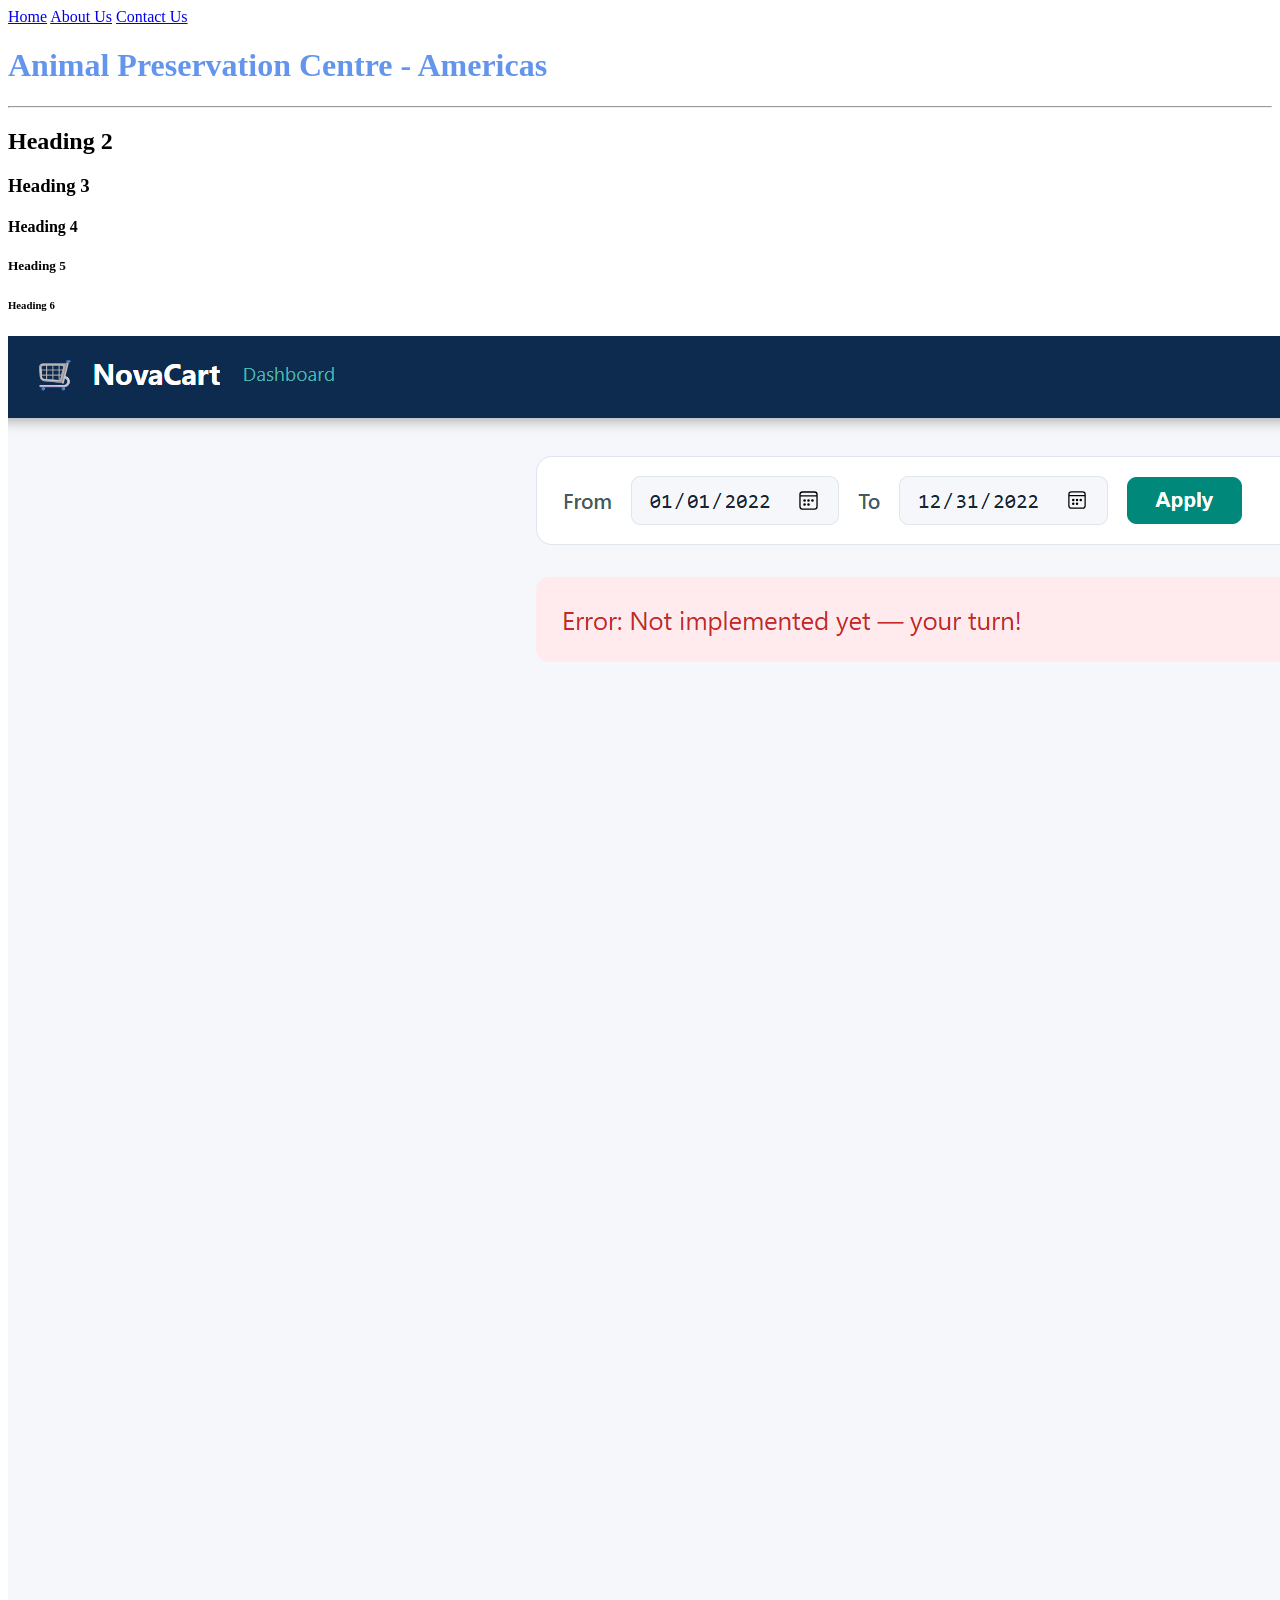
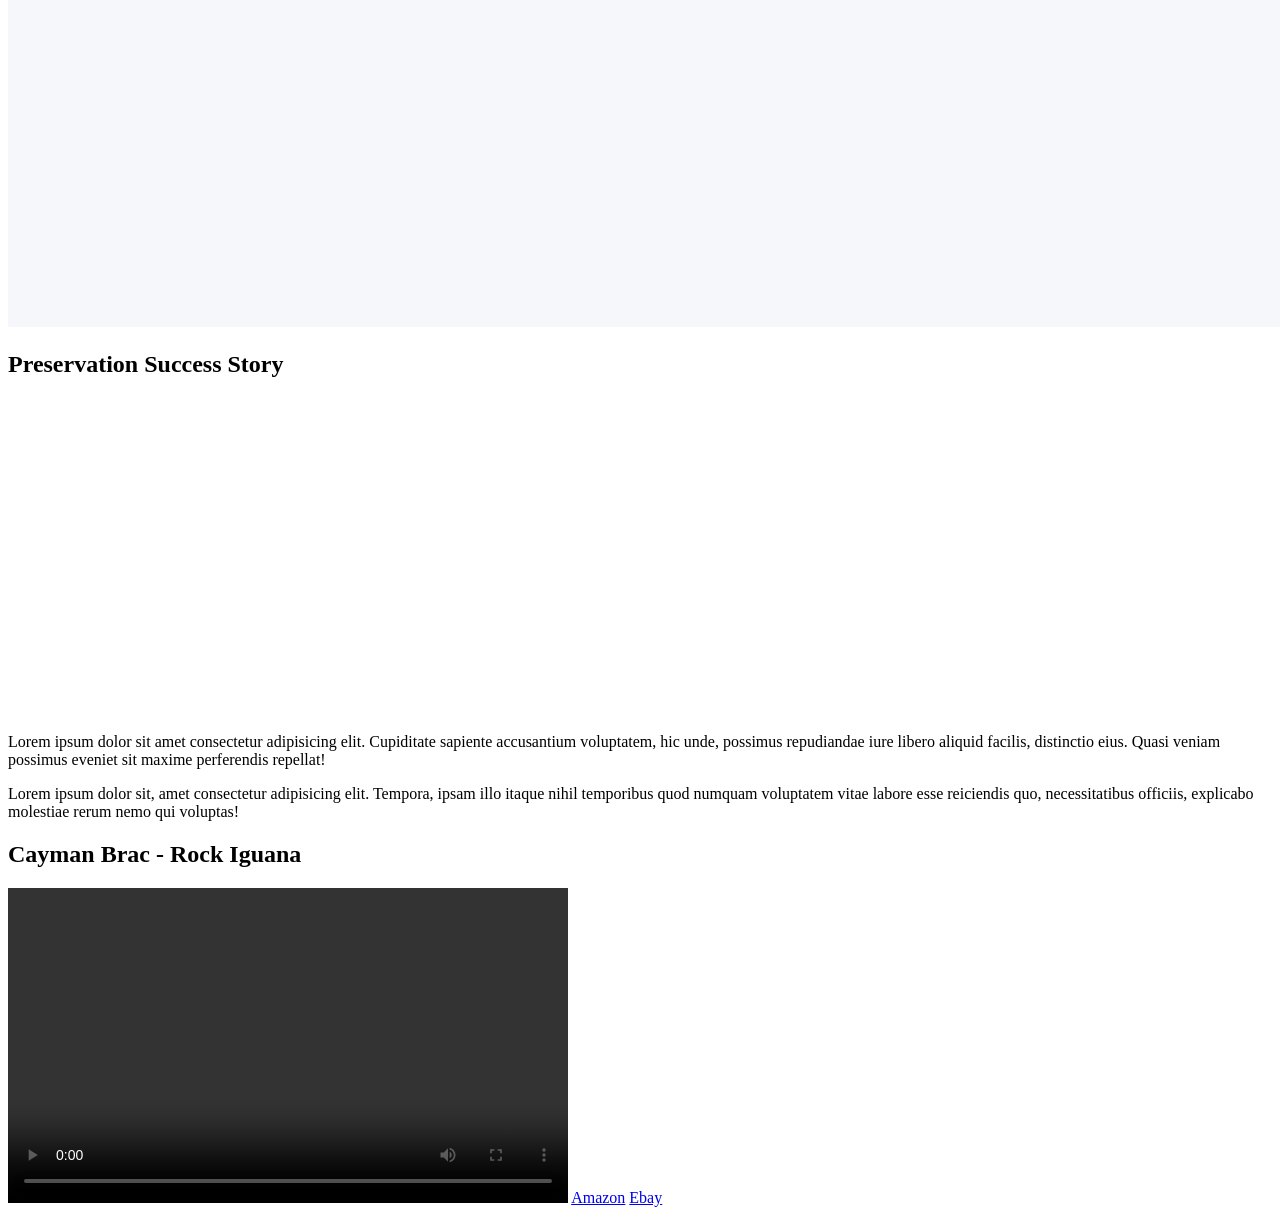
==== index.html @ 850bb657 "First Draft of Website" ====
<!DOCTYPE html>
<html>
    <head>
        <title>Home Page</title>
    </head>
    <body>
        <!-- Anchor tags used for internal navigation -->
        <a href="index.html">Home</a>
        <a href="about_us.html">About Us</a>
        <a href="contact_us.html">Contact Us</a>
        
        <!-- Examples of heading tags -->

        <h1 style="color: cornflowerblue">Animal Preservation Centre - Americas</h1>
        <hr/>
        <h2>Heading 2</h2>
        <h3>Heading 3</h3>
        <h4>Heading 4</h4>
        <h5>Heading 5</h5>
        <h6>Heading 6</h6>
       <img src="images/easy_name.png" alt="Easy Name" />
        
        <!-- Sample iframe embedding YouTube video -->
       <h2>Preservation Success Story</h2>
       <iframe width="560" height="315" src="https://www.youtube.com/embed/dY9kKqWFRbU?si=PazVNr90KoI6zXsd" title="YouTube video player" frameborder="0" allow="accelerometer; autoplay; clipboard-write; encrypted-media; gyroscope; picture-in-picture; web-share" referrerpolicy="strict-origin-when-cross-origin" allowfullscreen></iframe>

        <p>Lorem ipsum dolor sit amet consectetur adipisicing elit. Cupiditate sapiente accusantium voluptatem, hic unde, possimus repudiandae iure libero aliquid facilis, distinctio eius. Quasi veniam possimus eveniet sit maxime perferendis repellat!</p>
        <p>Lorem ipsum dolor sit,
             amet consectetur adipisicing elit. Tempora, ipsam illo itaque nihil temporibus quod numquam voluptatem vitae labore esse reiciendis quo, necessitatibus officiis, explicabo molestiae rerum nemo qui voluptas!</p>
   
             <h2>Cayman Brac - Rock Iguana</h2>
             <video width="560" height = "315" controls>
                <source src = "videos/brac_iguana.MP4" type = "video/mp4" />
                <source src = "videos/brac_iguana.ogg" type = "video/ogg" />
                <source src = "videos/brac_iguana.wmv" type = "video/wmv" />
            Your browser does not support the video


             </video>
             <a href="https://www.amazon.com">Amazon</a>

            <a href="https://www.ebay.com" target="_blank">Ebay</a>
    </body>
</html>
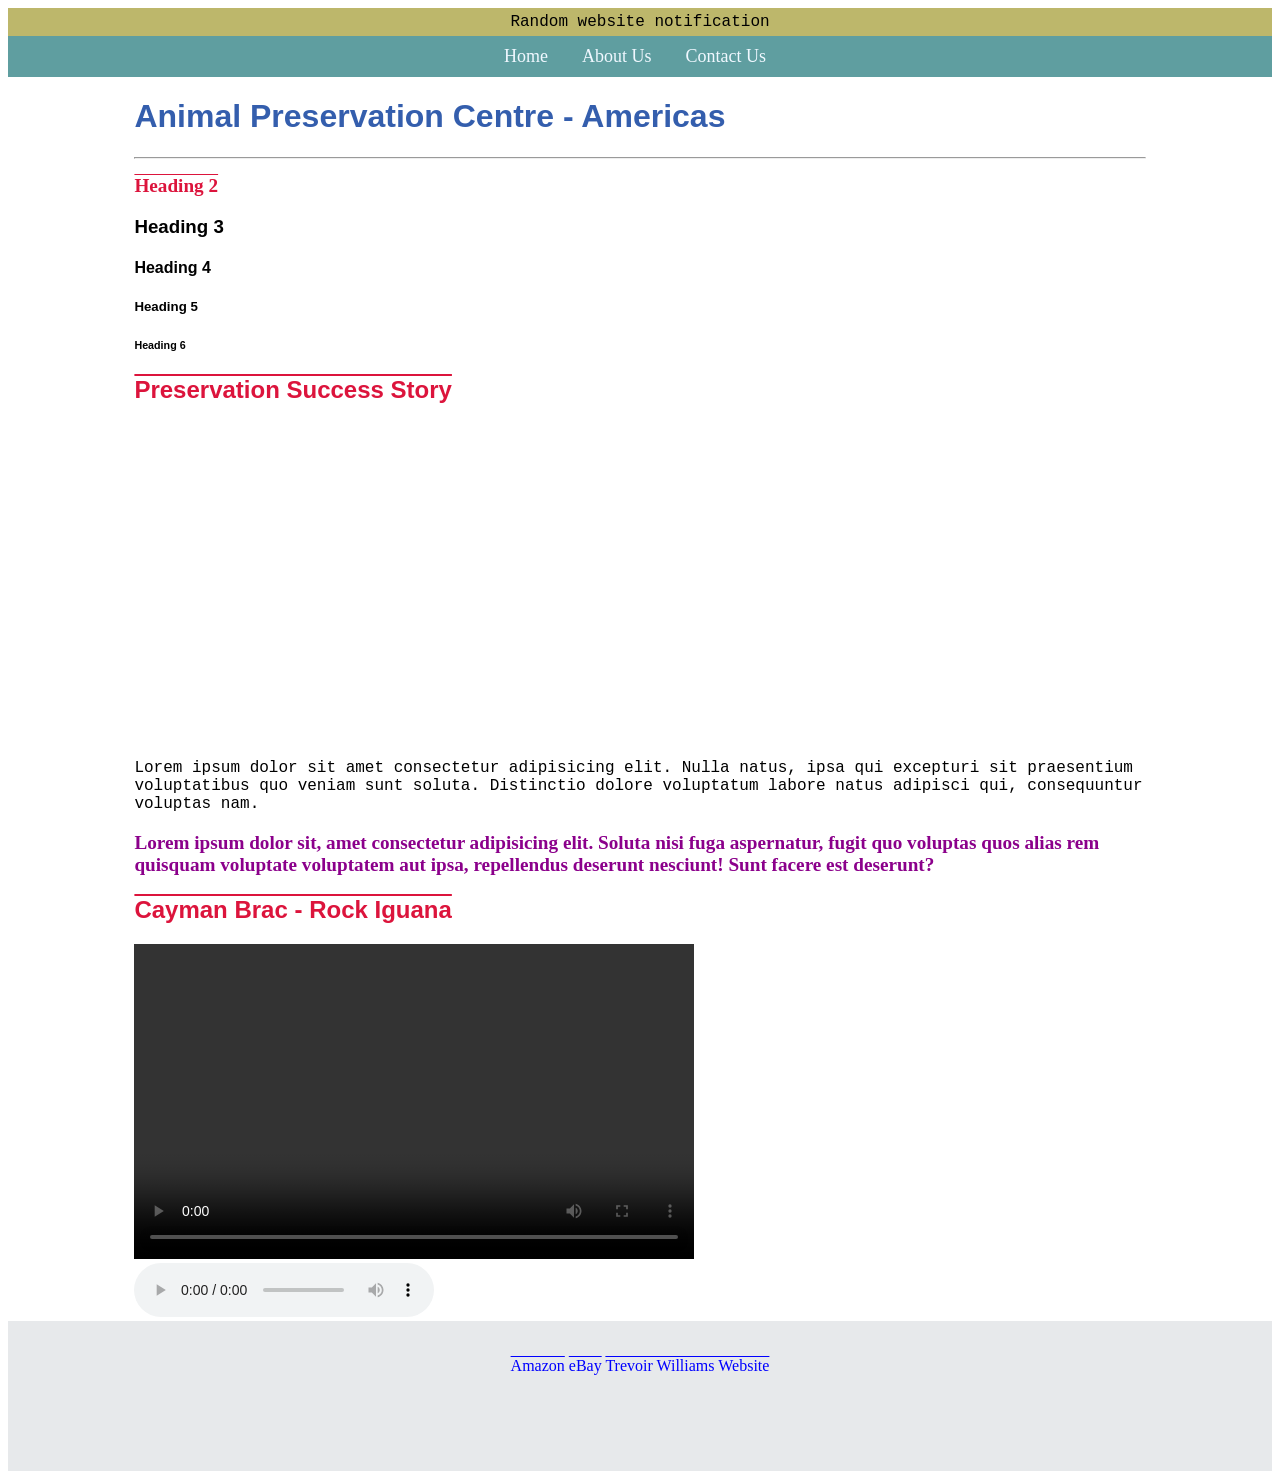
==== commit 961047ea: "Added CSS and website structure" ====
--- a/index.html
+++ b/index.html
@@ -2,43 +2,61 @@
 <html>
     <head>
         <title>Home Page</title>
+        <link rel="stylesheet" href="stylesheets/site.css" />
     </head>
     <body>
-        <!-- Anchor tags used for internal navigation -->
-        <a href="index.html">Home</a>
-        <a href="about_us.html">About Us</a>
-        <a href="contact_us.html">Contact Us</a>
-        
-        <!-- Examples of heading tags -->
+        <div id="header">
+            <div id="banner">
+                <p>Random website notification</p>
+            </div>
+            <div id="nav">
+                <!-- Anchor tags used for internal navigation -->
+                <a href="index.html">Home</a>
+                <a href="about_us.html">About Us</a>
+                <a href="contact_us.html">Contact Us</a>
+            </div>
+        </div>
 
-        <h1 style="color: cornflowerblue">Animal Preservation Centre - Americas</h1>
-        <hr/>
-        <h2>Heading 2</h2>
-        <h3>Heading 3</h3>
-        <h4>Heading 4</h4>
-        <h5>Heading 5</h5>
-        <h6>Heading 6</h6>
-       <img src="images/easy_name.png" alt="Easy Name" />
-        
-        <!-- Sample iframe embedding YouTube video -->
-       <h2>Preservation Success Story</h2>
-       <iframe width="560" height="315" src="https://www.youtube.com/embed/dY9kKqWFRbU?si=PazVNr90KoI6zXsd" title="YouTube video player" frameborder="0" allow="accelerometer; autoplay; clipboard-write; encrypted-media; gyroscope; picture-in-picture; web-share" referrerpolicy="strict-origin-when-cross-origin" allowfullscreen></iframe>
+        <div id="main">
+            <!-- Examples of heading tags -->
+            <h1>Animal Preservation Centre - Americas</h1>
+            <hr/>
+            <h2 class="DifferentLookingText">Heading 2</h2>
+            <h3>Heading 3</h3>
+            <h4>Heading 4</h4>
+            <h5>Heading 5</h5>
+            <h6>Heading 6</h6>
 
-        <p>Lorem ipsum dolor sit amet consectetur adipisicing elit. Cupiditate sapiente accusantium voluptatem, hic unde, possimus repudiandae iure libero aliquid facilis, distinctio eius. Quasi veniam possimus eveniet sit maxime perferendis repellat!</p>
-        <p>Lorem ipsum dolor sit,
-             amet consectetur adipisicing elit. Tempora, ipsam illo itaque nihil temporibus quod numquam voluptatem vitae labore esse reiciendis quo, necessitatibus officiis, explicabo molestiae rerum nemo qui voluptas!</p>
-   
-             <h2>Cayman Brac - Rock Iguana</h2>
-             <video width="560" height = "315" controls>
-                <source src = "videos/brac_iguana.MP4" type = "video/mp4" />
-                <source src = "videos/brac_iguana.ogg" type = "video/ogg" />
-                <source src = "videos/brac_iguana.wmv" type = "video/wmv" />
+            <!-- Sample iframe embedding YouTube video -->
+            <h2>Preservation Success Story</h2>
+            <iframe width="560" height="315" src="https://www.youtube.com/embed/CvAqzg7zDsA" title="Jamaican Rock Iguana - Success Story" frameborder="0" allow="accelerometer; autoplay; clipboard-write; encrypted-media; gyroscope; picture-in-picture; web-share" allowfullscreen></iframe>
+
+            <p>Lorem ipsum dolor sit amet consectetur adipisicing elit. Nulla natus, ipsa qui excepturi sit praesentium voluptatibus quo veniam sunt soluta. Distinctio dolore voluptatum labore natus adipisci qui, consequuntur voluptas nam.</p>
+            <p class="DifferentLookingText WeirdColor">Lorem ipsum dolor sit, amet consectetur adipisicing elit. Soluta nisi 
+                fuga aspernatur, fugit quo voluptas quos alias rem quisquam voluptate voluptatem aut ipsa, repellendus deserunt nesciunt! Sunt facere est deserunt?
+            </p>
+
+            <!-- Embedding video and audio -->
+            <h2>Cayman Brac - Rock Iguana</h2>
+            <video width="560" height="315" controls>
+                <source src="videos/brac_iguana.MP4" type="video/mp4" />
+                <source src="videos/brac_iguana.ogg" type="video/ogg" />
+                <source src="videos/brac_iguana.wmv" type="video/wmv" />
             Your browser does not support the video
+            </video>
+            <br/>
+            <audio controls>
+                <source src="music/song.mp3" type="audio/mpeg" />
+            Your browser does not support the video
+            </audio>
+        </div>
 
-
-             </video>
-             <a href="https://www.amazon.com">Amazon</a>
-
-            <a href="https://www.ebay.com" target="_blank">Ebay</a>
+        <div id="footer">
+            <br/><br/>
+            <a href="https://www.amazon.com">Amazon</a>
+    
+            <a href="https://www.ebay.com" target="_blank">eBay</a>
+            <a href="https://www.trevoirwilliams.com" target="_blank">Trevoir Williams Website</a>
+        </div>
     </body>
 </html>
--- a/stylesheets/site.css
+++ b/stylesheets/site.css
@@ -0,0 +1,82 @@
+h1{
+    color: rgb(52, 94, 173);
+}
+h2{
+    color: crimson;
+    text-decoration: overline;
+}
+h1, h2, h3, h4, h5, h6{
+    font-family: 'Franklin Gothic Medium', 'Arial Narrow', Arial, sans-serif;
+}
+p{
+    font-family: 'Courier New', Courier, monospace;
+}
+
+#banner{
+    background-color: darkkhaki;
+    padding-bottom: 5px;
+    padding-top: 5px;
+    text-align: center;
+}
+#banner p{
+    margin: 0;
+}
+
+#nav, nav{
+    background-color: cadetblue;
+    padding: 10px;
+    text-align: center;
+}
+
+#nav a, nav a{
+    color: aliceblue;
+    text-decoration: none;
+    font-size: large;
+    margin-right: 10px;
+    padding: 10px;
+}
+
+#nav a:hover{
+    background-color: aquamarine;
+    color: cadetblue;
+}
+
+nav a:hover{
+    background-color: aquamarine;
+    color: cadetblue;
+}
+
+#footer, footer{
+    background-color: #E7E9EB;
+    min-height: 150px;
+    text-align: center;
+}
+
+#footer a, footer a{
+    color: blue;
+    text-decoration: overline;
+}
+
+#main, main{
+    width: 80%;
+    margin: 0 auto;
+}
+
+article{
+    margin-bottom: 50px;
+}
+
+.logo{
+    height: 50px;
+    width: 50px;
+}
+
+.DifferentLookingText{
+    font-size: larger;
+    font-family: Georgia, 'Times New Roman', Times, serif;
+    font-weight: bold;
+}
+
+.WeirdColor{
+    color: darkmagenta;
+}
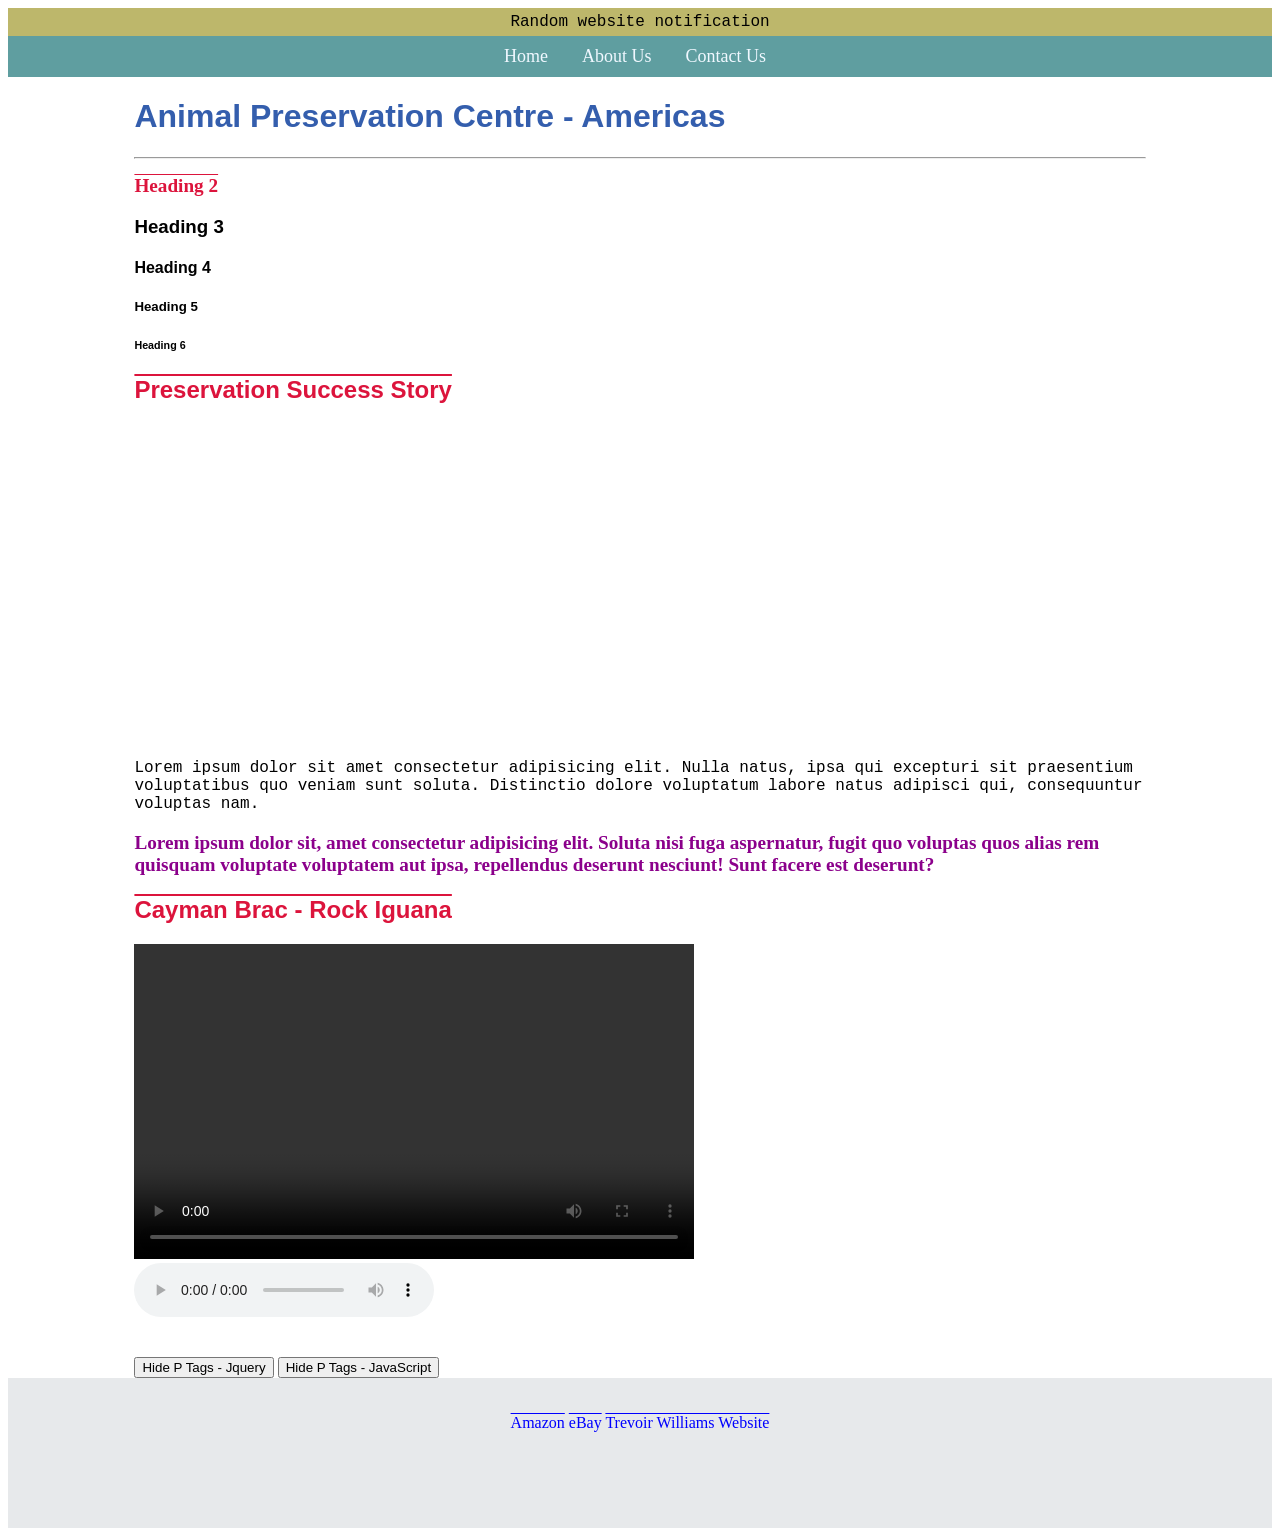
==== commit d1ba6626: "Added JavaScript" ====
--- a/index.html
+++ b/index.html
@@ -35,7 +35,6 @@
             <p class="DifferentLookingText WeirdColor">Lorem ipsum dolor sit, amet consectetur adipisicing elit. Soluta nisi 
                 fuga aspernatur, fugit quo voluptas quos alias rem quisquam voluptate voluptatem aut ipsa, repellendus deserunt nesciunt! Sunt facere est deserunt?
             </p>
-
             <!-- Embedding video and audio -->
             <h2>Cayman Brac - Rock Iguana</h2>
             <video width="560" height="315" controls>
@@ -49,6 +48,12 @@
                 <source src="music/song.mp3" type="audio/mpeg" />
             Your browser does not support the video
             </audio>
+            <br/>
+            <br/>
+            <br/>
+            <button id="jqueryBtn">Hide P Tags - Jquery</button>
+            <button onclick="hidePTags()">Hide P Tags - JavaScript</button>
+
         </div>
 
         <div id="footer">
@@ -58,5 +63,11 @@
             <a href="https://www.ebay.com" target="_blank">eBay</a>
             <a href="https://www.trevoirwilliams.com" target="_blank">Trevoir Williams Website</a>
         </div>
+
+        <script src="scripts/jquery.min.js"></script>
+        <script src="scripts/site.js"></script>
+        <script>
+            
+        </script>
     </body>
 </html>
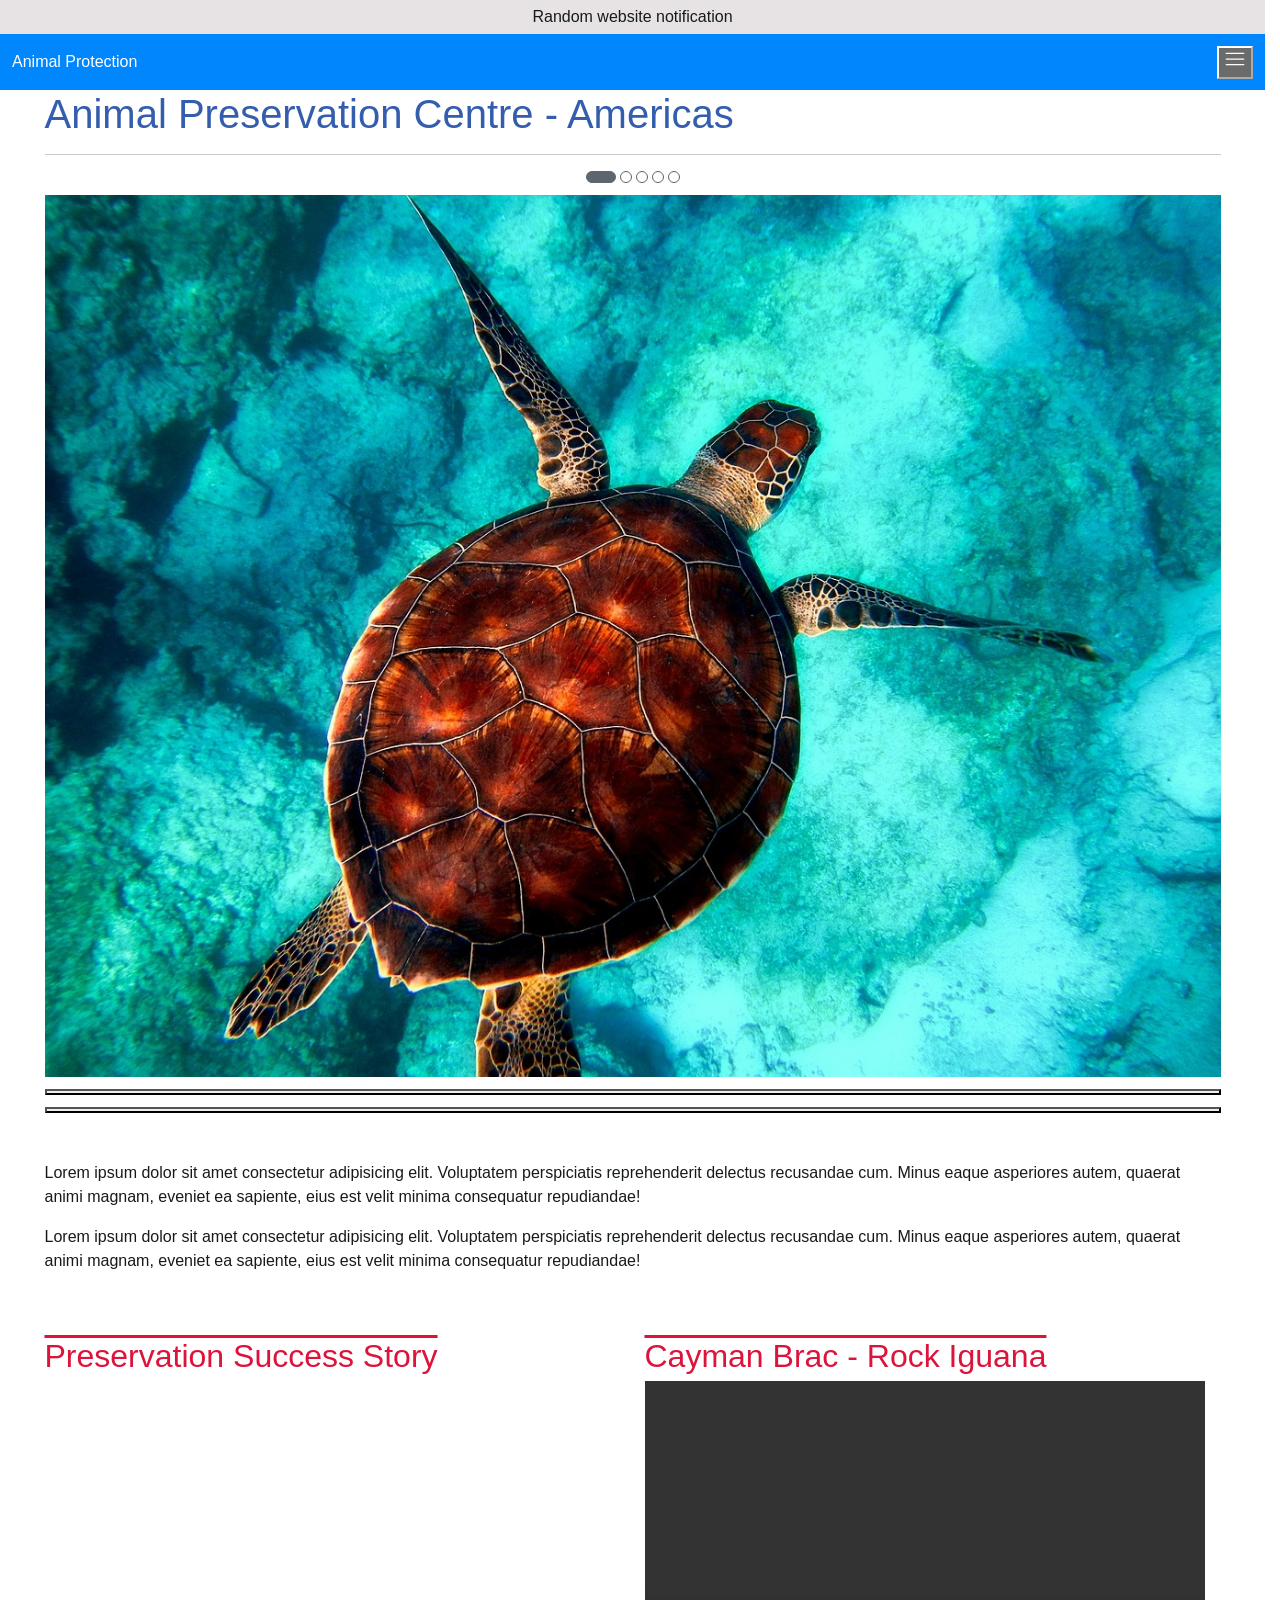
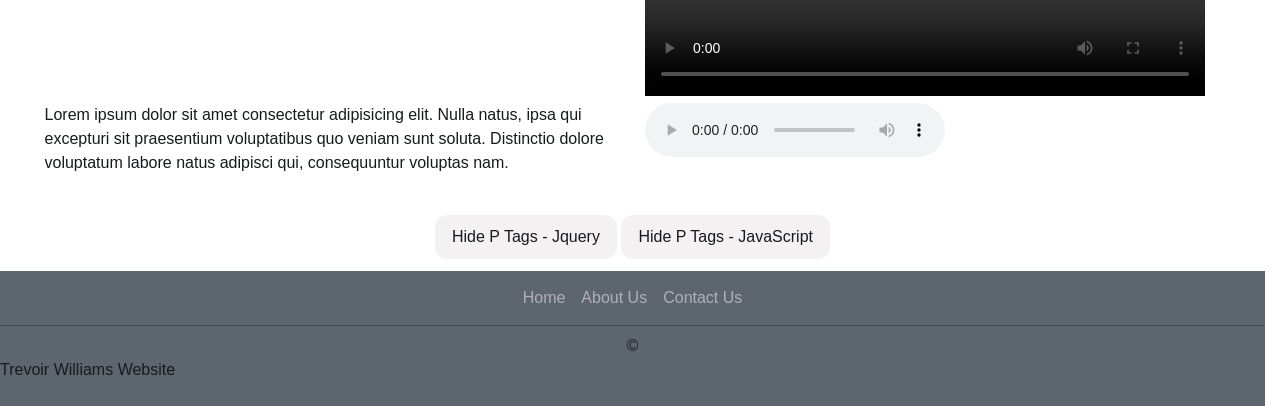
==== commit d7b87a4f: "Added Bootstrap" ====
--- a/index.html
+++ b/index.html
@@ -2,40 +2,86 @@
 <html>
     <head>
         <title>Home Page</title>
+        <link rel="stylesheet" href="stylesheets/bootstrap.min.css" />
         <link rel="stylesheet" href="stylesheets/site.css" />
     </head>
     <body>
         <div id="header">
-            <div id="banner">
+            <div id="banner" class="bg-secondary text-white text-center">
                 <p>Random website notification</p>
             </div>
-            <div id="nav">
-                <!-- Anchor tags used for internal navigation -->
-                <a href="index.html">Home</a>
-                <a href="about_us.html">About Us</a>
-                <a href="contact_us.html">Contact Us</a>
-            </div>
+            <nav class="navbar navbar-expand-lg bg-primary" data-bs-theme="dark">
+                <div class="container-fluid">
+                  <a class="navbar-brand" href="#">Animal Protection</a>
+                  <button class="navbar-toggler" type="button" data-bs-toggle="collapse" data-bs-target="#navbarNavAltMarkup" aria-controls="navbarNavAltMarkup" aria-expanded="false" aria-label="Toggle navigation">
+                    <span class="navbar-toggler-icon"></span>
+                  </button>
+                  <div class="collapse navbar-collapse" id="navbarNavAltMarkup">
+                    <div class="navbar-nav">
+                      <a class="nav-link active" aria-current="page" href="index.html">Home</a>
+                      <a class="nav-link" href="about_us.html">About Us</a>
+                      <a class="nav-link" href="contact_us.html">Contact Us</a>
+                    </div>
+                  </div>
+                </div>
+              </nav>
         </div>
 
-        <div id="main">
+        <div id="main" class="container">
             <!-- Examples of heading tags -->
             <h1>Animal Preservation Centre - Americas</h1>
             <hr/>
-            <h2 class="DifferentLookingText">Heading 2</h2>
-            <h3>Heading 3</h3>
-            <h4>Heading 4</h4>
-            <h5>Heading 5</h5>
-            <h6>Heading 6</h6>
-
-            <!-- Sample iframe embedding YouTube video -->
-            <h2>Preservation Success Story</h2>
+            
+            <div id="carouselExampleIndicators" class="carousel slide carousel-fade"  data-bs-ride="carousel">
+                <div class="carousel-indicators">
+                  <button type="button" data-bs-target="#carouselExampleIndicators" data-bs-slide-to="0" class="active" aria-current="true" aria-label="Slide 1"></button>
+                  <button type="button" data-bs-target="#carouselExampleIndicators" data-bs-slide-to="1" aria-label="Slide 2"></button>
+                  <button type="button" data-bs-target="#carouselExampleIndicators" data-bs-slide-to="2" aria-label="Slide 3"></button>
+                  <button type="button" data-bs-target="#carouselExampleIndicators" data-bs-slide-to="3" aria-label="Slide 4"></button>
+                  <button type="button" data-bs-target="#carouselExampleIndicators" data-bs-slide-to="4" aria-label="Slide 5"></button>
+                </div>
+                <div class="carousel-inner">
+                  <div class="carousel-item active">
+                    <img src="images/tutle.jpg" class="d-block w-100" alt="Turtles">
+                  </div>
+                  <div class="carousel-item">
+                    <img src="images/sharks.jpg" class="d-block w-100" alt="Sharks">
+                  </div>
+                  <div class="carousel-item">
+                    <img src="images/parrot.jpg" class="d-block w-100" alt="Parrot">
+                  </div>
+                  <div class="carousel-item">
+                    <img src="images/eagle.jpg" class="d-block w-100" alt="eagle">
+                  </div>
+                  <div class="carousel-item">
+                    <img src="images/leopard.jpg" class="d-block w-100" alt="leopard">
+                  </div>
+                </div>
+                <button class="carousel-control-prev" type="button" data-bs-target="#carouselExampleIndicators" data-bs-slide="prev">
+                  <span class="carousel-control-prev-icon" aria-hidden="true"></span>
+                  <span class="visually-hidden">Previous</span>
+                </button>
+                <button class="carousel-control-next" type="button" data-bs-target="#carouselExampleIndicators" data-bs-slide="next">
+                  <span class="carousel-control-next-icon" aria-hidden="true"></span>
+                  <span class="visually-hidden">Next</span>
+                </button>
+              </div>
+            <br/>
+            <br/>
+            <p>Lorem ipsum dolor sit amet consectetur adipisicing elit. Voluptatem perspiciatis reprehenderit delectus recusandae cum. Minus eaque asperiores autem, quaerat animi magnam, eveniet ea sapiente, eius est velit minima consequatur repudiandae!</p>
+            <p>Lorem ipsum dolor sit amet consectetur adipisicing elit. Voluptatem perspiciatis reprehenderit delectus recusandae cum. Minus eaque asperiores autem, quaerat animi magnam, eveniet ea sapiente, eius est velit minima consequatur repudiandae!</p>
+            <br/>
+            <br/>
+            <div class="row">
+                <div class="col">
+                    <h2>Preservation Success Story</h2>
+                    <!-- Sample iframe embedding YouTube video -->
             <iframe width="560" height="315" src="https://www.youtube.com/embed/CvAqzg7zDsA" title="Jamaican Rock Iguana - Success Story" frameborder="0" allow="accelerometer; autoplay; clipboard-write; encrypted-media; gyroscope; picture-in-picture; web-share" allowfullscreen></iframe>
 
             <p>Lorem ipsum dolor sit amet consectetur adipisicing elit. Nulla natus, ipsa qui excepturi sit praesentium voluptatibus quo veniam sunt soluta. Distinctio dolore voluptatum labore natus adipisci qui, consequuntur voluptas nam.</p>
-            <p class="DifferentLookingText WeirdColor">Lorem ipsum dolor sit, amet consectetur adipisicing elit. Soluta nisi 
-                fuga aspernatur, fugit quo voluptas quos alias rem quisquam voluptate voluptatem aut ipsa, repellendus deserunt nesciunt! Sunt facere est deserunt?
-            </p>
-            <!-- Embedding video and audio -->
+                </div>
+                <div class="col">
+                    <!-- Embedding video and audio -->
             <h2>Cayman Brac - Rock Iguana</h2>
             <video width="560" height="315" controls>
                 <source src="videos/brac_iguana.MP4" type="video/mp4" />
@@ -48,26 +94,40 @@
                 <source src="music/song.mp3" type="audio/mpeg" />
             Your browser does not support the video
             </audio>
+                </div>
+            </div>
+            
             <br/>
-            <br/>
-            <br/>
-            <button id="jqueryBtn">Hide P Tags - Jquery</button>
-            <button onclick="hidePTags()">Hide P Tags - JavaScript</button>
-
+            <div class="text-center">
+                <button class="btn btn-danger btn-lg" id="jqueryBtn">Hide P Tags - Jquery</button>
+                <button class="btn btn-outline-danger btn-lg" onclick="hidePTags()">Hide P Tags - JavaScript</button>
+            </div>
         </div>
-
-        <div id="footer">
-            <br/><br/>
-            <a href="https://www.amazon.com">Amazon</a>
-    
-            <a href="https://www.ebay.com" target="_blank">eBay</a>
-            <a href="https://www.trevoirwilliams.com" target="_blank">Trevoir Williams Website</a>
-        </div>
+        
+        <footer class="py-3 mt-4 bg-secondary" data-bs-theme="dark">
+            <ul class="nav justify-content-center border-bottom pb-3 mb-3">
+                <li class="nav-item">
+                    <a href="index.html" class="nav-link px-2 text-body-secondary">Home</a>
+                </li>
+                <li class="nav-item">
+                    <a href="#" class="nav-link px-2 text-body-secondary">About Us</a>
+                </li>
+              <li class="nav-item">
+                <a href="#" class="nav-link px-2 text-body-secondary">Contact Us</a>
+              </li>
+            </ul>
+            <p class="text-center text-body-secondary">&copy; 
+                <a href="https://www.trevoirwilliams.com" target="_blank" class="nav-link">
+                    Trevoir Williams Website
+                </a>
+            </p>
+        </footer>
 
         <script src="scripts/jquery.min.js"></script>
+        <script src="scripts/bootstrap.min.js"></script>
         <script src="scripts/site.js"></script>
         <script>
             
         </script>
     </body>
-</html>+</html>
--- a/stylesheets/site.css
+++ b/stylesheets/site.css
@@ -8,58 +8,13 @@
 h1, h2, h3, h4, h5, h6{
     font-family: 'Franklin Gothic Medium', 'Arial Narrow', Arial, sans-serif;
 }
-p{
-    font-family: 'Courier New', Courier, monospace;
-}
 
 #banner{
-    background-color: darkkhaki;
     padding-bottom: 5px;
     padding-top: 5px;
-    text-align: center;
 }
 #banner p{
     margin: 0;
-}
-
-#nav, nav{
-    background-color: cadetblue;
-    padding: 10px;
-    text-align: center;
-}
-
-#nav a, nav a{
-    color: aliceblue;
-    text-decoration: none;
-    font-size: large;
-    margin-right: 10px;
-    padding: 10px;
-}
-
-#nav a:hover{
-    background-color: aquamarine;
-    color: cadetblue;
-}
-
-nav a:hover{
-    background-color: aquamarine;
-    color: cadetblue;
-}
-
-#footer, footer{
-    background-color: #E7E9EB;
-    min-height: 150px;
-    text-align: center;
-}
-
-#footer a, footer a{
-    color: blue;
-    text-decoration: overline;
-}
-
-#main, main{
-    width: 80%;
-    margin: 0 auto;
 }
 
 article{
@@ -79,4 +34,4 @@
 
 .WeirdColor{
     color: darkmagenta;
-}+}
